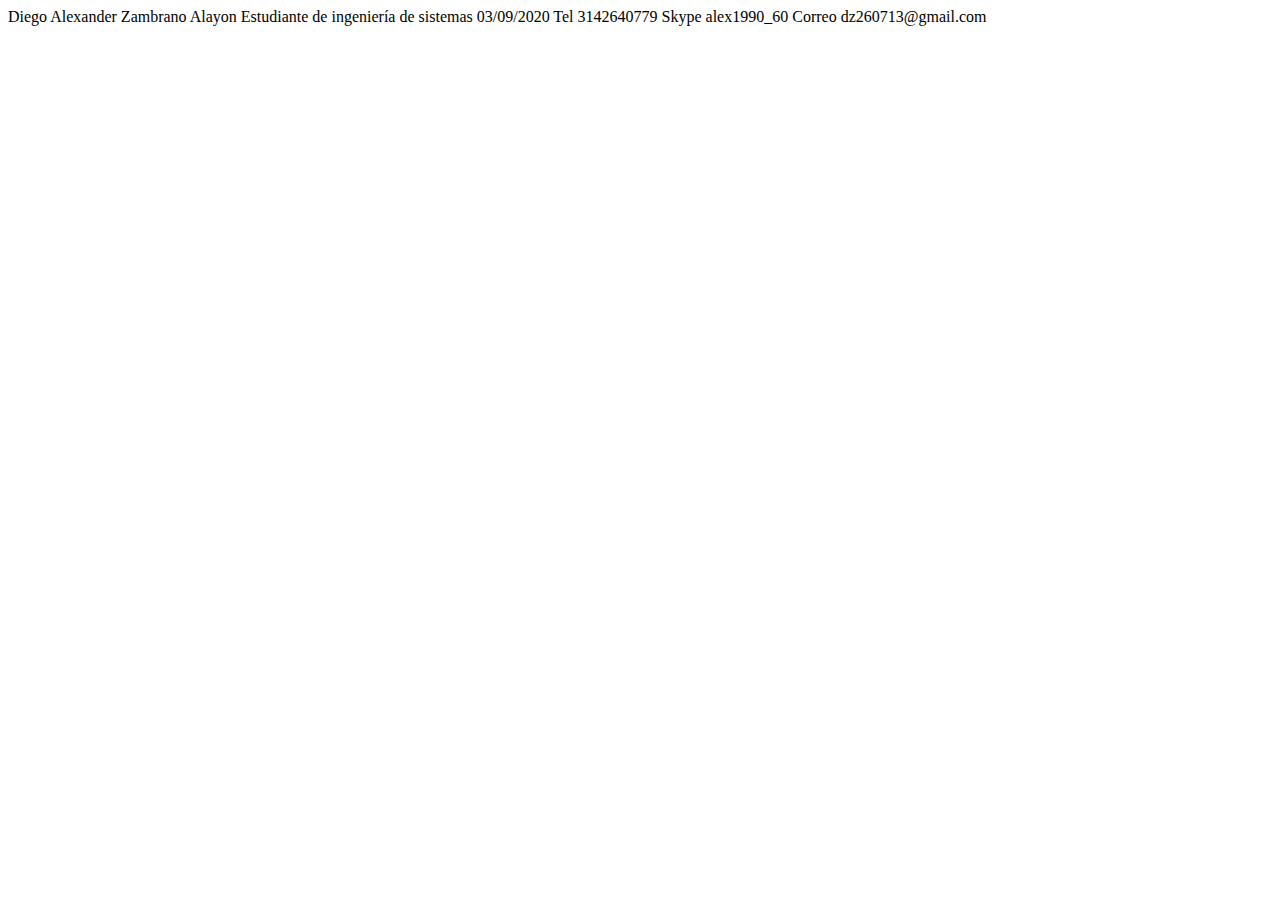
==== index.html @ 9875be1c "Update index.html" ====
<!DOCTYPE html>
<html lang="en">
<head>
    <meta charset="UTF-8">
    <meta name="viewport" content="width=device-width, initial-scale=1.0">
    <title>Document</title>
</head>
<body>
    Diego Alexander Zambrano Alayon 
    Estudiante de ingeniería de sistemas
    03/09/2020
    Tel 3142640779
    Skype alex1990_60 
    Correo dz260713@gmail.com
    
</html>
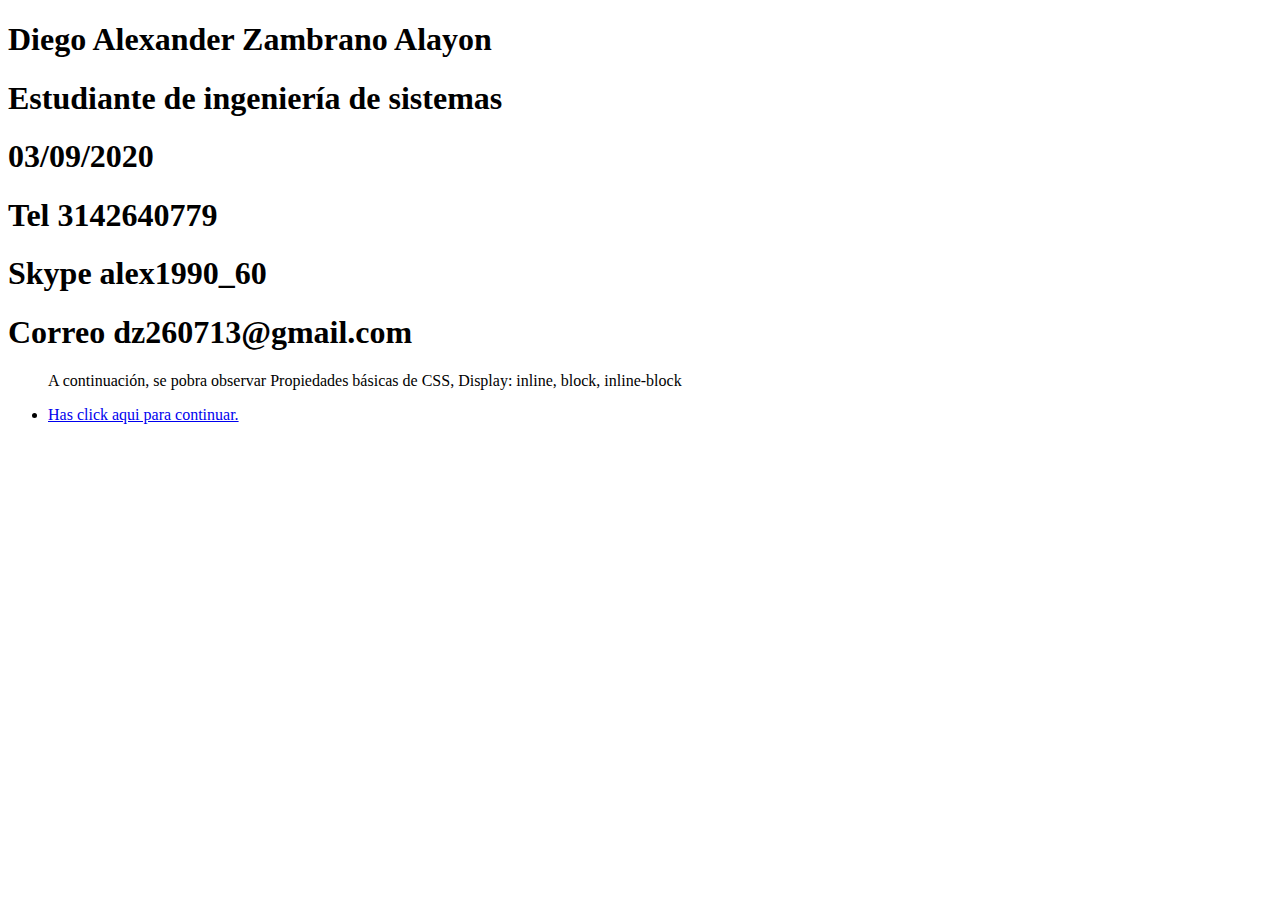
==== commit 6f9b6a15: "arreglo 1" ====
--- a/index.html
+++ b/index.html
@@ -6,11 +6,17 @@
     <title>Document</title>
 </head>
 <body>
-    Diego Alexander Zambrano Alayon 
-    Estudiante de ingeniería de sistemas
-    03/09/2020
-    Tel 3142640779
-    Skype alex1990_60 
-    Correo dz260713@gmail.com
+   <h1>Diego Alexander Zambrano Alayon </h1>
+    <h1>Estudiante de ingeniería de sistemas</h1>
+    <h1>03/09/2020</h1>
+    <h1>Tel 3142640779 </h1>
+    <h1>Skype alex1990_60 </h1>    
+    <h1>Correo dz260713@gmail.com</h1>
+    <nav>
+        <ul>
+            <p>A continuación, se pobra observar Propiedades básicas de CSS, Display: inline, block, inline-block</p>
+            <li><a href="planing.html">Has click aqui para continuar.</a></li>
+        </ul>
+    </nav>
     
 </html>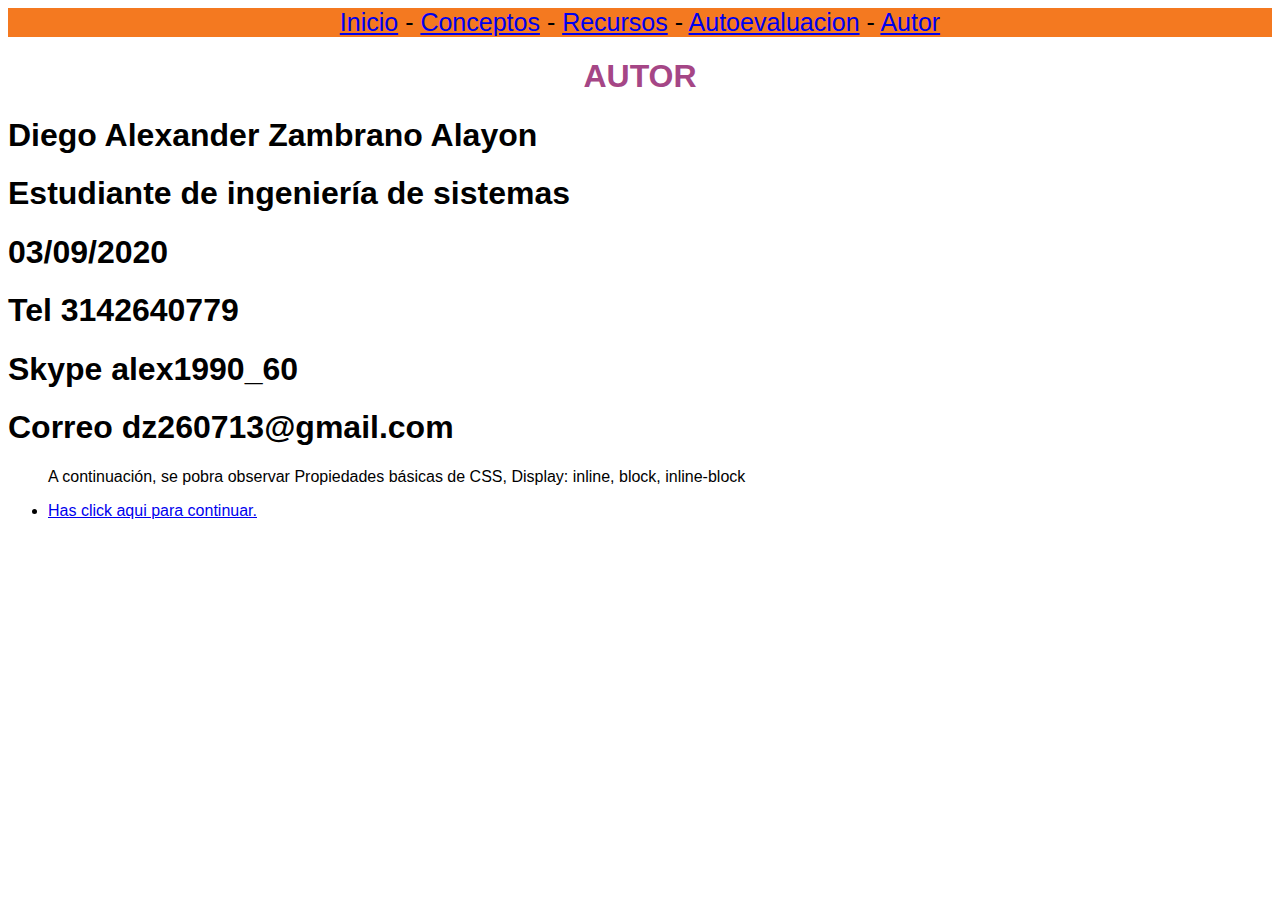
==== commit 8d670430: "pag prue" ====
--- a/index.html
+++ b/index.html
@@ -3,9 +3,18 @@
 <head>
     <meta charset="UTF-8">
     <meta name="viewport" content="width=device-width, initial-scale=1.0">
-    <title>Document</title>
+    <title>OVI Diseño De Sitios Web</title>
+    <link rel="stylesheet" href="estilo_pag.css">
 </head>
 <body>
+    <div class="menu">
+        <a href="inicio_pag.html">Inicio</a>  -
+        <a href="conceptos_css.html">Conceptos</a>  -
+        <a href="recursos_css.html">Recursos</a>  -
+        <a href="autoevaluacion_1.html">Autoevaluacion</a>  -
+        <a href="index.html">Autor</a>         
+    </div>
+    <h1 class="titulo">AUTOR</h1>
    <h1>Diego Alexander Zambrano Alayon </h1>
     <h1>Estudiante de ingeniería de sistemas</h1>
     <h1>03/09/2020</h1>
--- a/estilo_pag.css
+++ b/estilo_pag.css
@@ -0,0 +1,12 @@
+body{
+    font-family: 'Franklin Gothic heavy', 'Arial Narrow', Arial, sans-serif;
+}
+.titulo{
+    text-align: center;
+    color: #A54686;       
+}
+.menu{
+    background-color:#f47920;
+    font-size: 25px;
+    text-align: center;
+}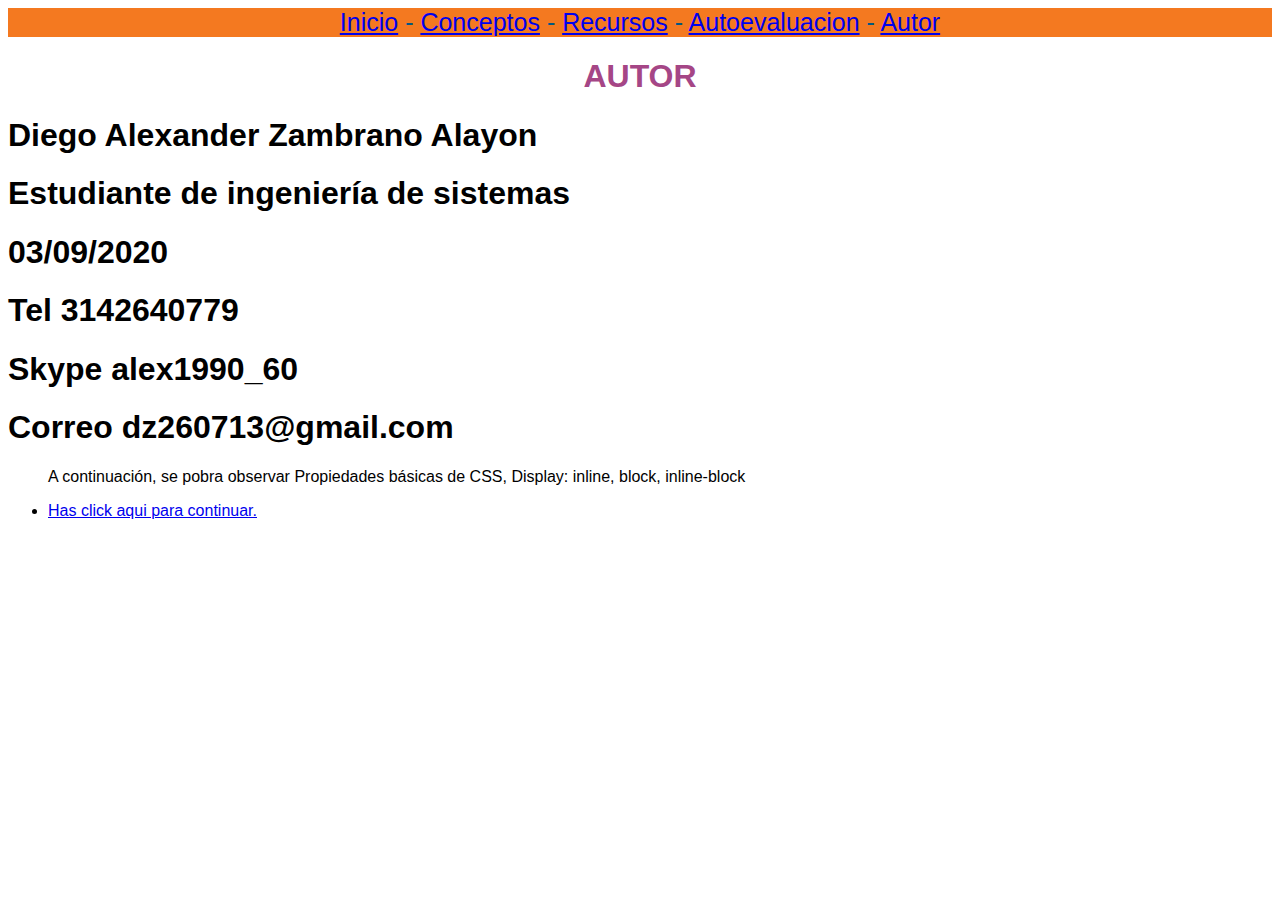
==== commit 7a1d1ffc: "actualizacion doc" ====
--- a/index.html
+++ b/index.html
@@ -8,11 +8,11 @@
 </head>
 <body>
     <div class="menu">
-        <a href="inicio_pag.html">Inicio</a>  -
-        <a href="conceptos_css.html">Conceptos</a>  -
-        <a href="recursos_css.html">Recursos</a>  -
-        <a href="autoevaluacion_1.html">Autoevaluacion</a>  -
-        <a href="index.html">Autor</a>         
+       <a href="inicio_pag.html">Inicio</a>  -
+    <a href="conceptos_css.html">Conceptos</a>  -
+    <a href="recursos_css.html">Recursos</a>  -
+    <a href="autoevaluacion_1.html">Autoevaluacion</a>  -
+    <a href="index.html">Autor</a>         
     </div>
     <h1 class="titulo">AUTOR</h1>
    <h1>Diego Alexander Zambrano Alayon </h1>
--- a/estilo_pag.css
+++ b/estilo_pag.css
@@ -3,10 +3,20 @@
 }
 .titulo{
     text-align: center;
+    
     color: #A54686;       
 }
 .menu{
     background-color:#f47920;
     font-size: 25px;
     text-align: center;
+    color:#005883;
+}
+.bordes{   
+    border: #005883;    
+}
+iframe{
+    position: relative;
+    left: 32%;
+    
 }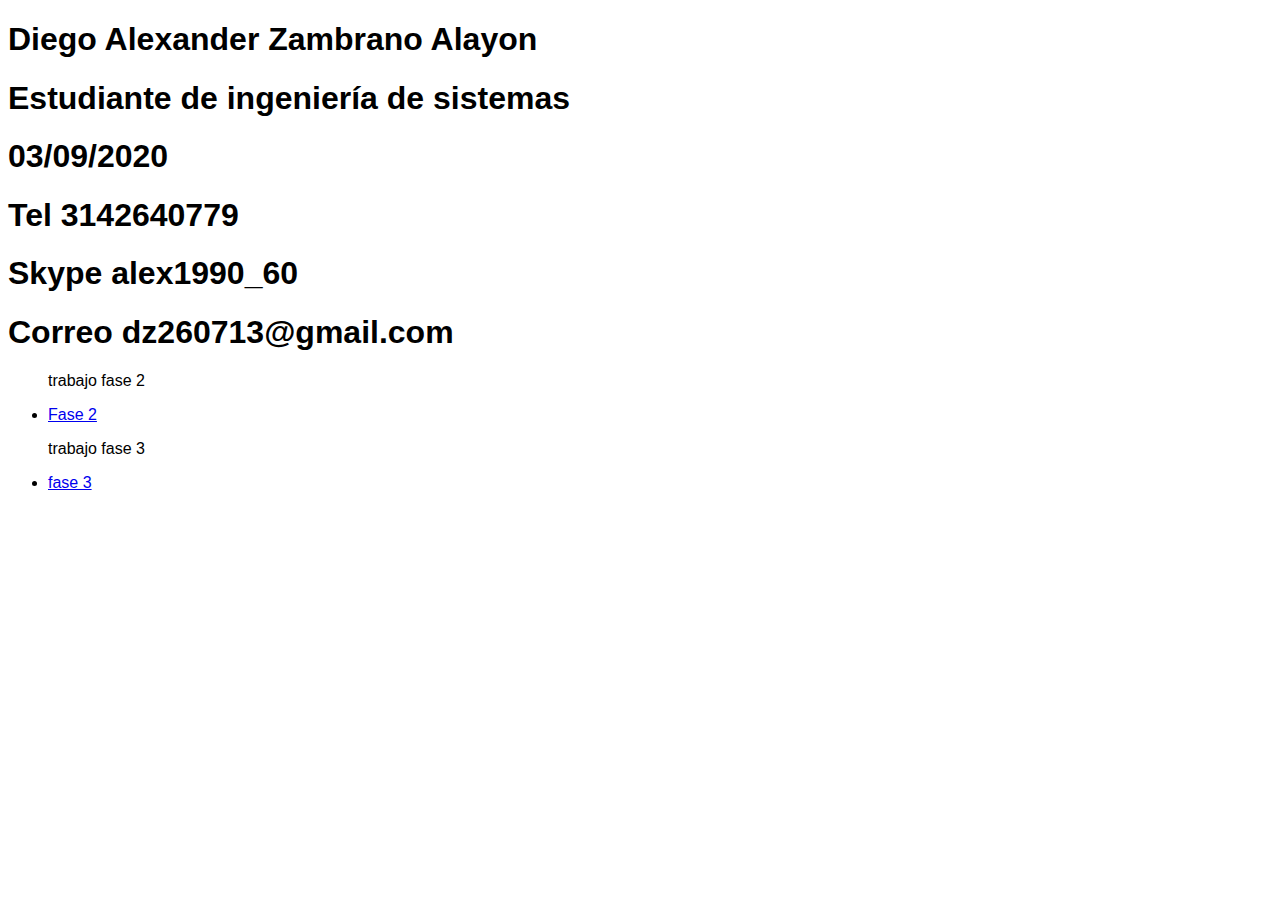
==== commit e28bd71a: "detalles y faltantes" ====
--- a/index.html
+++ b/index.html
@@ -7,14 +7,7 @@
     <link rel="stylesheet" href="estilo_pag.css">
 </head>
 <body>
-    <div class="menu">
-       <a href="inicio_pag.html">Inicio</a>  -
-    <a href="conceptos_css.html">Conceptos</a>  -
-    <a href="recursos_css.html">Recursos</a>  -
-    <a href="autoevaluacion_1.html">Autoevaluacion</a>  -
-    <a href="index.html">Autor</a>         
-    </div>
-    <h1 class="titulo">AUTOR</h1>
+
    <h1>Diego Alexander Zambrano Alayon </h1>
     <h1>Estudiante de ingeniería de sistemas</h1>
     <h1>03/09/2020</h1>
@@ -23,8 +16,10 @@
     <h1>Correo dz260713@gmail.com</h1>
     <nav>
         <ul>
-            <p>A continuación, se pobra observar Propiedades básicas de CSS, Display: inline, block, inline-block</p>
-            <li><a href="planing.html">Has click aqui para continuar.</a></li>
+            <p>trabajo fase 2</p>
+            <li><a href="planing.html">Fase 2</a></li>
+            <p>trabajo fase 3</p>
+            <li><a href="inicio_pag.html">fase 3</a></li>
         </ul>
     </nav>
     
--- a/estilo_pag.css
+++ b/estilo_pag.css
@@ -10,13 +10,50 @@
     background-color:#f47920;
     font-size: 25px;
     text-align: center;
-    color:#005883;
-}
+    color:#005883; 
+    position: relative;
+    left: 12%; 
+   }
 .bordes{   
     border: #005883;    
 }
 iframe{
     position: relative;
     left: 32%;
-    
+    margin-top: 5%;
+}
+#menu ul{
+    list-style: none;
+    margin: 0;
+    padding: 0;
+}
+#menu a{
+    text-decoration: none;
+    padding: 12px 26px;
+}
+#menu a:hover{
+    color:#A54686;
+}
+#menu #item {
+    float: left;
+}
+#menu #item a{
+    display: block;
+}
+#menu #menu_des{
+    display: none;
+    position: absolute;
+    min-width: 200px;;
+}
+#menu #item:hover #menu_des{
+    display: block;
+    background: #f47920;
+}
+.autor_{
+    background: #43C7F4 ;
+   margin-left: 30%;
+   font-size: large;
+}
+#autor2{
+    margin-left: 10%;
 }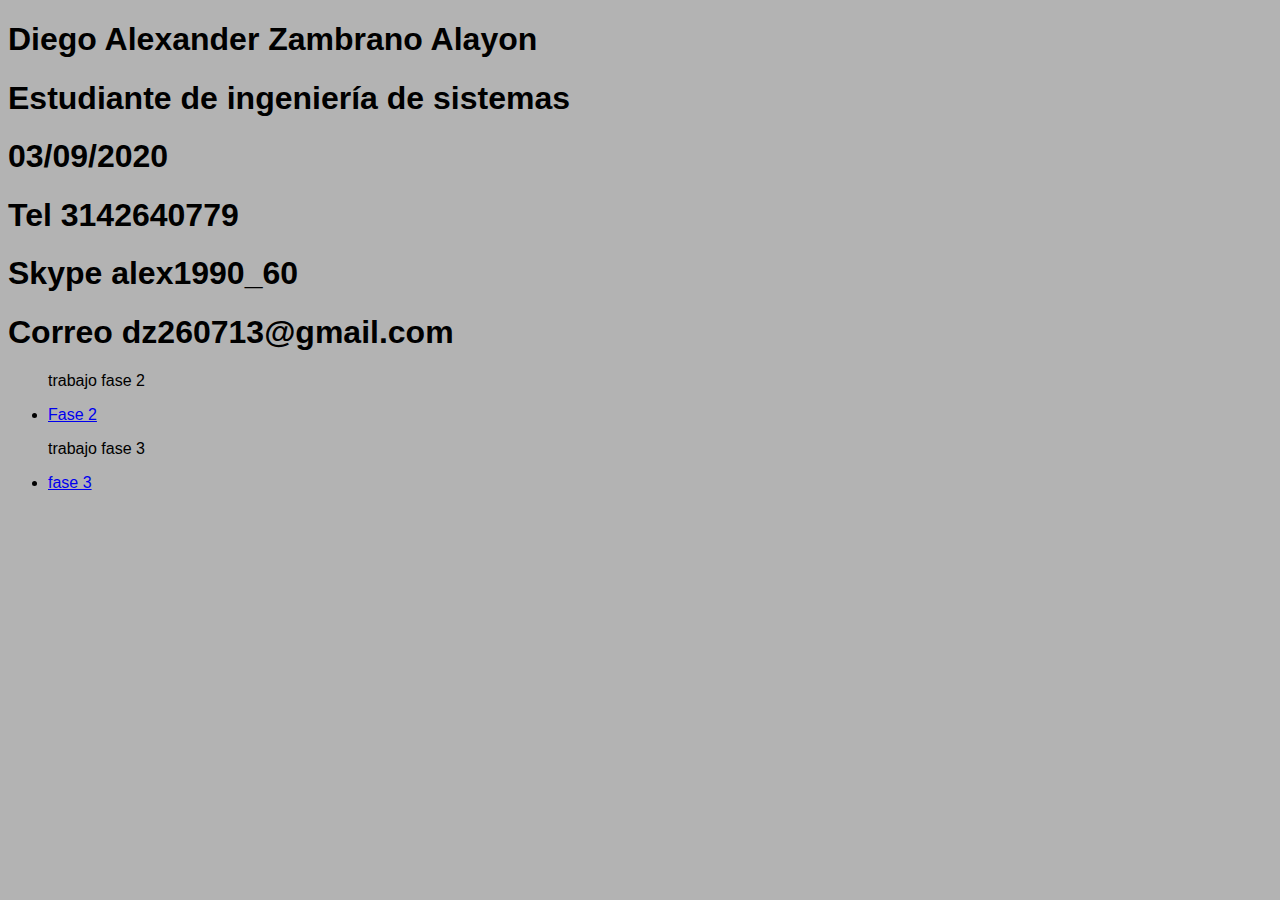
==== commit fe3a2a96: "arreglos 4 fase" ====
--- a/index.html
+++ b/index.html
@@ -1,5 +1,5 @@
 <!DOCTYPE html>
-<html lang="en">
+<html lang="es">
 <head>
     <meta charset="UTF-8">
     <meta name="viewport" content="width=device-width, initial-scale=1.0">
--- a/estilo_pag.css
+++ b/estilo_pag.css
@@ -1,5 +1,7 @@
 body{
     font-family: 'Franklin Gothic heavy', 'Arial Narrow', Arial, sans-serif;
+    background: #b3b3b3;
+    background-attachment: fixed;
 }
 .titulo{
     text-align: center;
@@ -44,6 +46,8 @@
     display: none;
     position: absolute;
     min-width: 200px;;
+   
+
 }
 #menu #item:hover #menu_des{
     display: block;
@@ -54,6 +58,19 @@
    margin-left: 30%;
    font-size: large;
 }
-#autor2{
-    margin-left: 10%;
+.foter_{
+    text-align: center;
+    padding-left: 17%;
+    object-position: center;
+}
+.iconos{
+    transition: 0.5s;
+    width: 35px;
+    display: block;
+}
+.pdfs{
+  margin-top: 10%;
+  margin-left:-200px;
+ 
+    
 }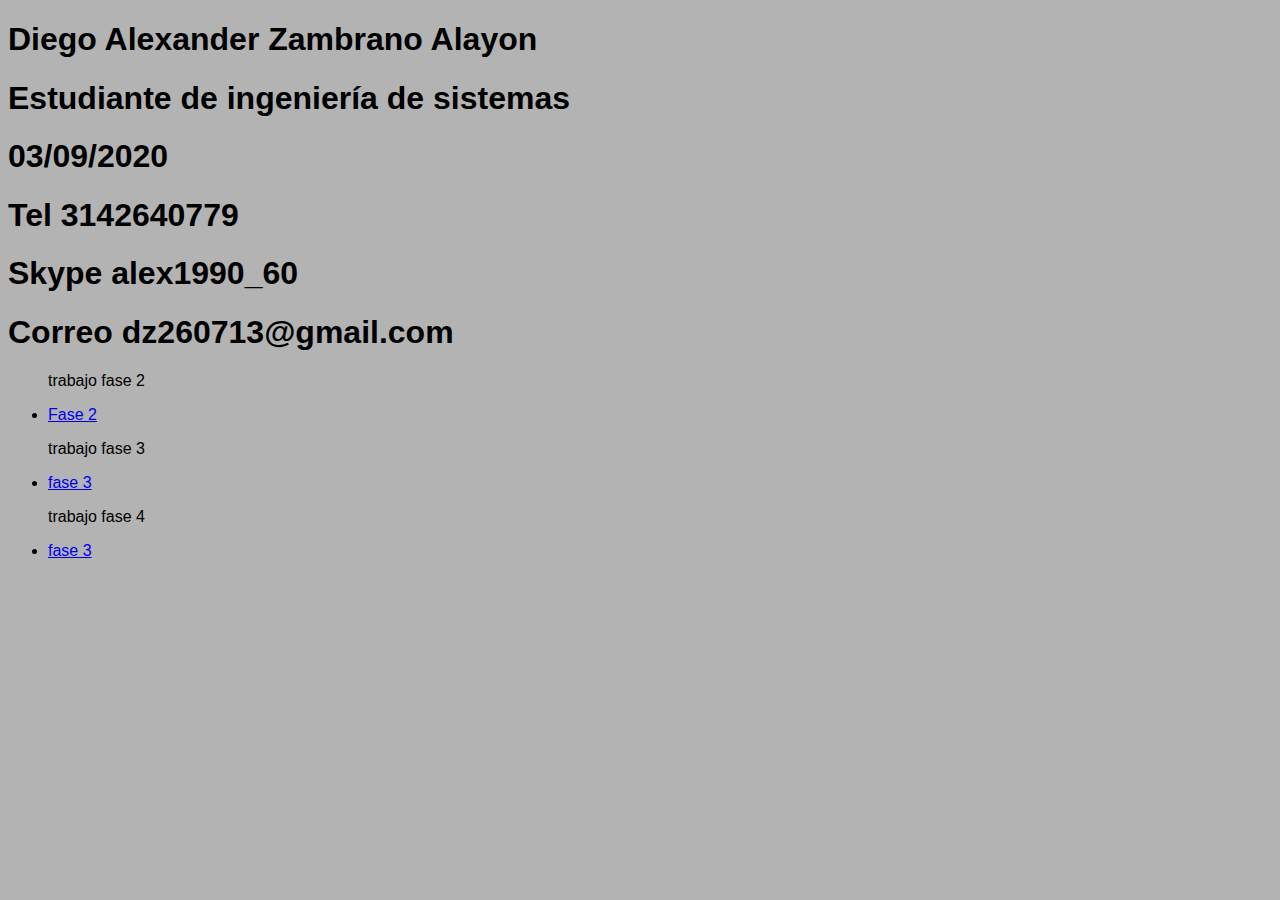
==== commit 7638f883: "arreglos2" ====
--- a/index.html
+++ b/index.html
@@ -20,6 +20,8 @@
             <li><a href="planing.html">Fase 2</a></li>
             <p>trabajo fase 3</p>
             <li><a href="inicio_pag.html">fase 3</a></li>
+            <p>trabajo fase 4</p>
+            <li><a href="inicio_pag.html">fase 3</a></li>
         </ul>
     </nav>
     
--- a/estilo_pag.css
+++ b/estilo_pag.css
@@ -64,7 +64,7 @@
     object-position: center;
 }
 .iconos{
-    transition: 0.5s;
+   
     width: 35px;
     display: block;
 }
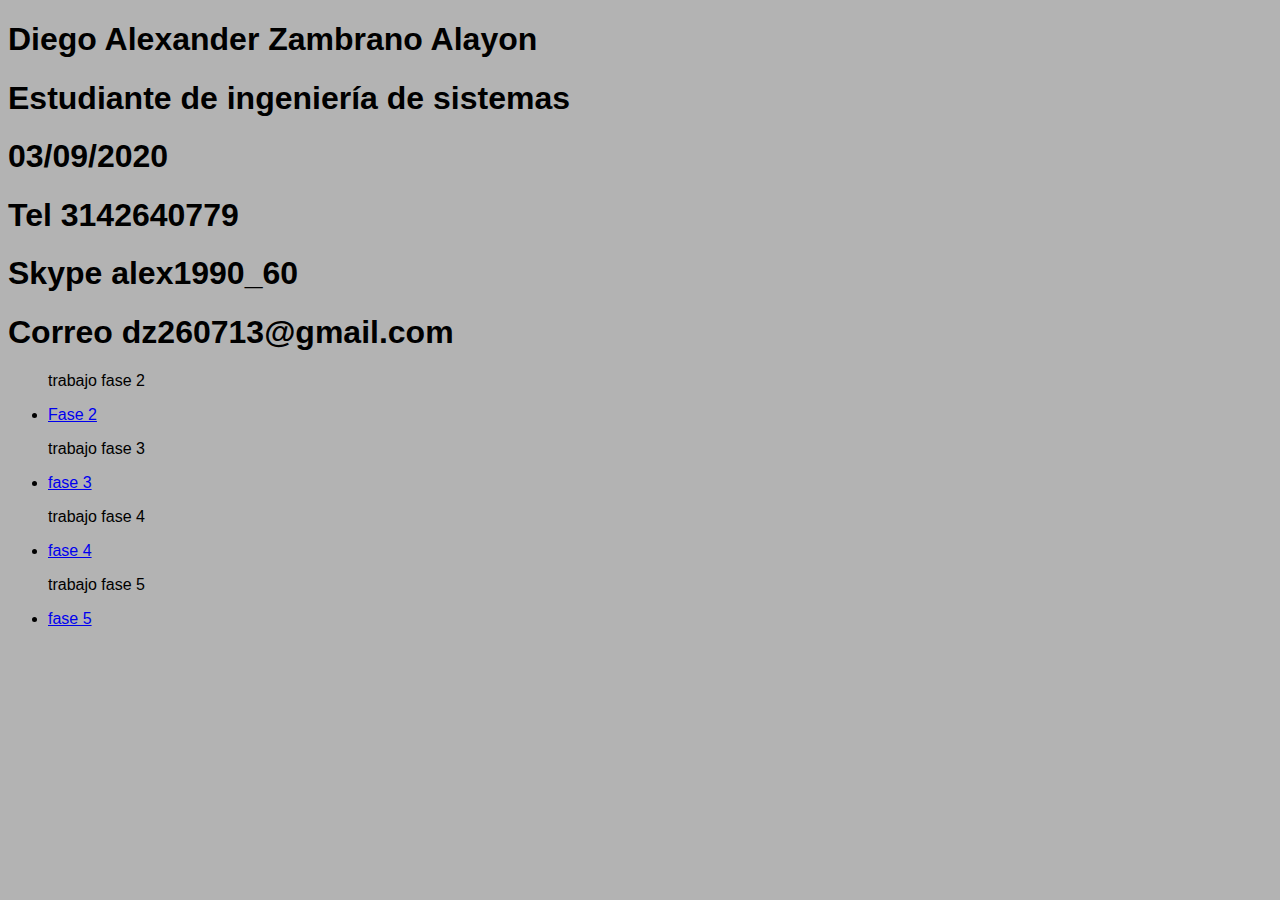
==== commit 4f122707: "POA" ====
--- a/index.html
+++ b/index.html
@@ -21,7 +21,9 @@
             <p>trabajo fase 3</p>
             <li><a href="inicio_pag.html">fase 3</a></li>
             <p>trabajo fase 4</p>
-            <li><a href="inicio_pag.html">fase 3</a></li>
+            <li><a href="inicio_pag.html">fase 4</a></li>
+            <p>trabajo fase 5</p>
+            <li><a href="inicio_pag.html">fase 5</a></li>
         </ul>
     </nav>
     
